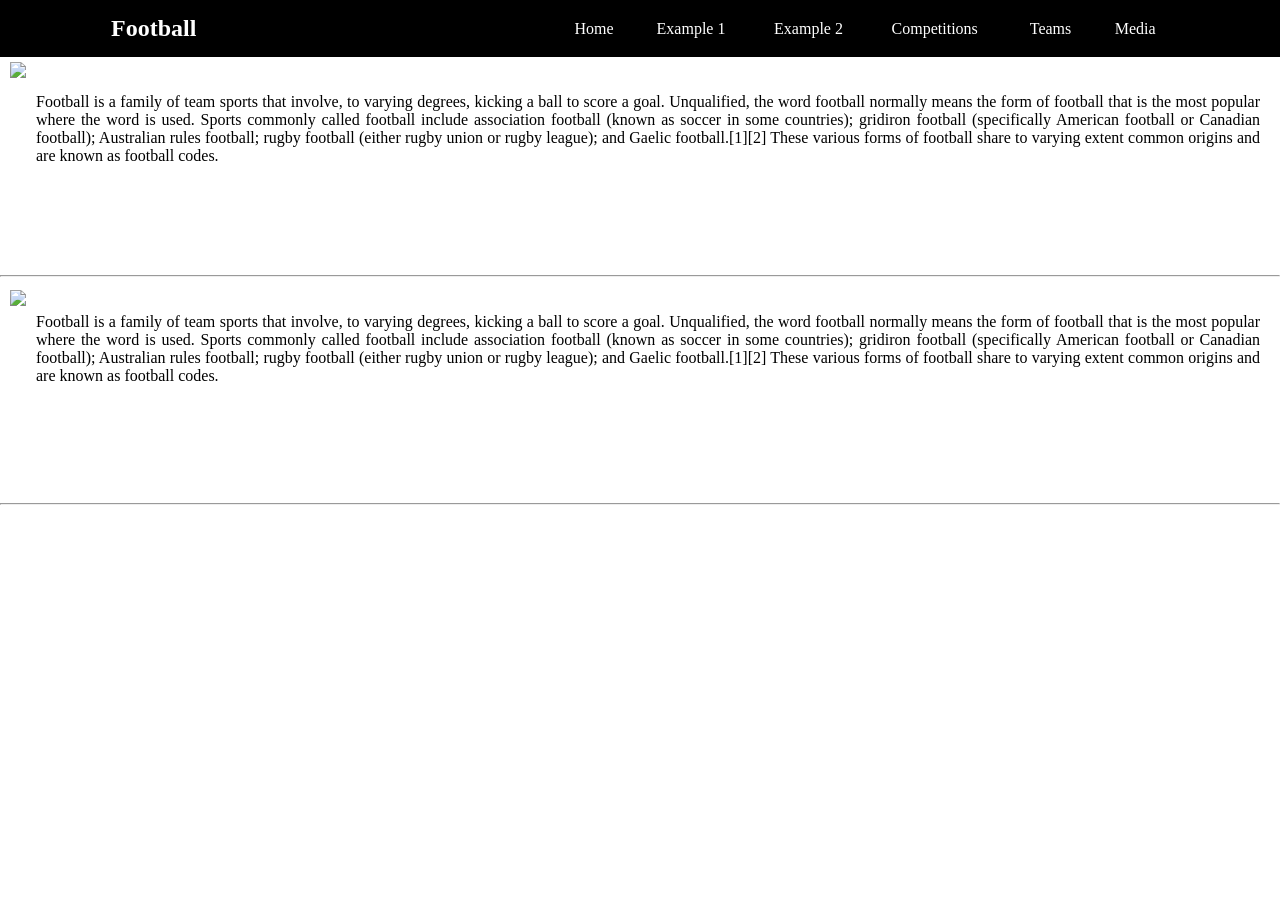
==== eg1.html @ b8b03721 "TEst" ====
<!DOCTYPE html>
<html>
<head>
	<title>411-420 Microproject</title>
    <meta name="viewport" content="width=device-width, initial-scale=1">
    <table border="0" width="100%" cellpadding="0" cellspacing="0" bgcolor="black">
  <tr>
  	 <td>
  	 	<table border="0" width="85%" cellpadding="15" cellspacing="0" align="center">
           <tr>
           	   <td>
           	   	  <font face="Segoe UI" color="WHITE" size="5">
           	       <strong>Football</strong>
           	      </font>
           	   </td>
           	   <td width="30%">&nbsp;</td>
           	   <td><a href style="text-decoration: none;"="#home">
           	   	  <font face="Segoe UI" color="#ffffff" size="3">
           	       Home
           	     </font></a>
           	   </td>
           	   <td><a href="eg1.html" style="text-decoration: none;">
           	   	  	 <font face="Segoe UI" color="#ffffff" size="3">
           	         Example 1
           	        </font></a>
           	    </td>
           	   <td><a href="eg2.html" style="text-decoration: none;">
           	   	<font face="Segoe UI" color="#ffffff" size="3">
           	       Example 2
           	    </font></a>
           	   </td>
           	   <td><a href="#portfolio" style="text-decoration: none;">
           	   	 <font face="Segoe UI" color="#ffffff" size="3">
           	      Competitions
           	  </font></a>
           	  </td>
           	   <td><a href="#team" style="text-decoration: none;">
           	   	<font face="Segoe UI" color="#ffffff" size="3">
           	    Teams
           	    </font></a>
               </td>
           	   <td><a href="#contact" style="text-decoration: none;">
           	   	<font face="Segoe UI" color="#ffffff" size="3">
           	   Media
           	    </font></a>
           	   </td>
           </tr>
  	 	</table>
  	 </td>
  </tr>
    </table>
<style>body, html { height: 100%; margin: 0;}</style>
</head>

<body>
<img src="football.gif" height="200"  align="left" hspace="10" vspace="5"> <! For giving a padding to image (spacing)>
<! Make sure to justify and give padding>
<p align="justify" style="padding: 20px;">Football is a family of team sports that involve, to varying degrees, kicking a ball to score a goal. Unqualified, the word football normally means the form of football that is the most popular where the word is used. Sports commonly called football include association football (known as soccer in some countries); gridiron football (specifically American football or Canadian football); Australian rules football; rugby football (either rugby union or rugby league); and Gaelic football.[1][2] These various forms of football share to varying extent common origins and are known as football codes.</p>
<br clear="left" /> <! For bringing text to left/right of image>
<hr> <! For adding a line>

<img src="football.gif" height="200"  align="left" hspace="10" vspace="5">
<p align="justify" style="padding: 20px;">Football is a family of team sports that involve, to varying degrees, kicking a ball to score a goal. Unqualified, the word football normally means the form of football that is the most popular where the word is used. Sports commonly called football include association football (known as soccer in some countries); gridiron football (specifically American football or Canadian football); Australian rules football; rugby football (either rugby union or rugby league); and Gaelic football.[1][2] These various forms of football share to varying extent common origins and are known as football codes.</p>
<br clear="left" />
<hr>

</body>

</html>
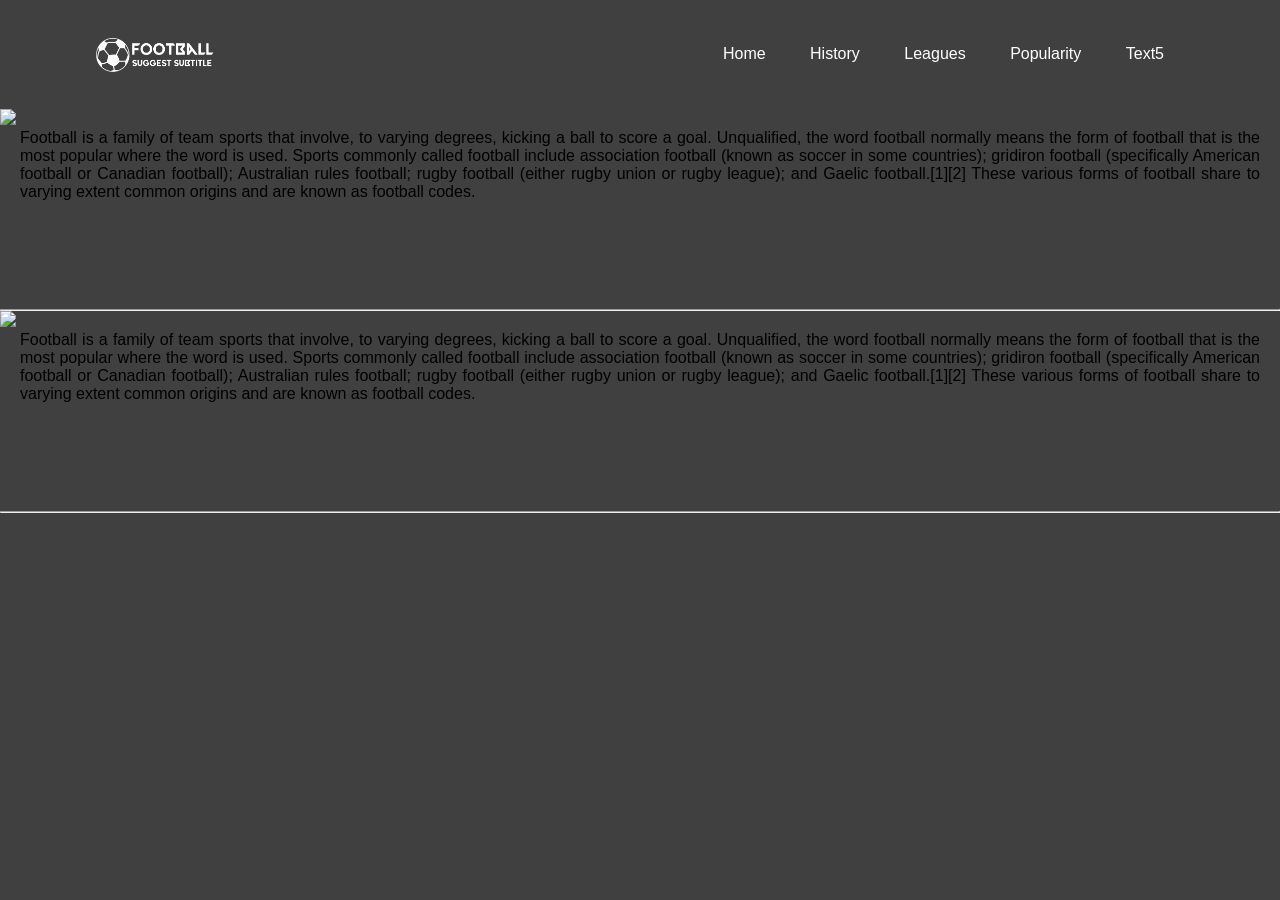
==== commit 49d97d54: "Test4" ====
--- a/eg1.html
+++ b/eg1.html
@@ -3,56 +3,22 @@
 <head>
 	<title>411-420 Microproject</title>
     <meta name="viewport" content="width=device-width, initial-scale=1">
-    <table border="0" width="100%" cellpadding="0" cellspacing="0" bgcolor="black">
-  <tr>
-  	 <td>
-  	 	<table border="0" width="85%" cellpadding="15" cellspacing="0" align="center">
-           <tr>
-           	   <td>
-           	   	  <font face="Segoe UI" color="WHITE" size="5">
-           	       <strong>Football</strong>
-           	      </font>
-           	   </td>
-           	   <td width="30%">&nbsp;</td>
-           	   <td><a href style="text-decoration: none;"="#home">
-           	   	  <font face="Segoe UI" color="#ffffff" size="3">
-           	       Home
-           	     </font></a>
-           	   </td>
-           	   <td><a href="eg1.html" style="text-decoration: none;">
-           	   	  	 <font face="Segoe UI" color="#ffffff" size="3">
-           	         Example 1
-           	        </font></a>
-           	    </td>
-           	   <td><a href="eg2.html" style="text-decoration: none;">
-           	   	<font face="Segoe UI" color="#ffffff" size="3">
-           	       Example 2
-           	    </font></a>
-           	   </td>
-           	   <td><a href="#portfolio" style="text-decoration: none;">
-           	   	 <font face="Segoe UI" color="#ffffff" size="3">
-           	      Competitions
-           	  </font></a>
-           	  </td>
-           	   <td><a href="#team" style="text-decoration: none;">
-           	   	<font face="Segoe UI" color="#ffffff" size="3">
-           	    Teams
-           	    </font></a>
-               </td>
-           	   <td><a href="#contact" style="text-decoration: none;">
-           	   	<font face="Segoe UI" color="#ffffff" size="3">
-           	   Media
-           	    </font></a>
-           	   </td>
-           </tr>
-  	 	</table>
-  	 </td>
-  </tr>
-    </table>
+	<link rel="stylesheet" href="style.css">
 <style>body, html { height: 100%; margin: 0;}</style>
 </head>
 
 <body>
+	<div class="banner">
+	<div class="navbar">
+		<img src="logo.png" class="logo">
+		<ul>
+			<li><a href="index.html">Home</a></li>
+			<li><a href="eg1.html">History</a></li>
+			<li><a href="index.html">Leagues</a></li>
+			<li><a href="index.html">Popularity</a></li>
+			<li><a href="index.html">Text5</a></li>
+		</ul>
+	</div>
 <img src="football.gif" height="200"  align="left" hspace="10" vspace="5"> <! For giving a padding to image (spacing)>
 <! Make sure to justify and give padding>
 <p align="justify" style="padding: 20px;">Football is a family of team sports that involve, to varying degrees, kicking a ball to score a goal. Unqualified, the word football normally means the form of football that is the most popular where the word is used. Sports commonly called football include association football (known as soccer in some countries); gridiron football (specifically American football or Canadian football); Australian rules football; rugby football (either rugby union or rugby league); and Gaelic football.[1][2] These various forms of football share to varying extent common origins and are known as football codes.</p>
--- a/style.css
+++ b/style.css
@@ -0,0 +1,105 @@
+*{
+    margin: 0;
+    padding: 0;
+    font-family: sans-serif;
+}
+
+.banner{
+    width: 100%;
+    height: 100vh;
+    background-image: linear-gradient(rgba(0,0,0,0.75),rgba(0,0,0,0.75)),url(football.gif);
+    background-size: cover;
+    background-position: center;
+}
+
+.navbar{
+    width: 85%;
+    margin: auto;
+    padding: 35px 0;
+    display: flex;
+    align-items: center;
+    justify-content: space-between;
+}
+
+.logo{
+    width: 120px;
+    cursor: pointer;
+}
+.navbar ul li{
+    list-style: none;
+    display: inline-block;
+    margin: 0 20px;
+    position: relative;
+}
+.navbar ul li a{
+    text-decoration: none;
+    color: #fff;
+}
+.navbar ul li::after{
+    content: '';
+    height: 2px;
+    width: 0;
+    background: #009688;
+    position: absolute;
+    left: 0;
+    bottom: -5px;
+    transition: 0.5s;
+
+}
+.navbar ul li:hover::after{
+    width: 100%;
+
+}
+.content{
+    width: 100%;
+    position: absolute;
+    top: 50%;
+   transform: translateY(-50%);
+    text-align: center;
+    color: #fff;
+
+}
+.content h1{
+    font-size: 70px;
+    margin-top: 80px;
+}
+.content p{
+    margin: 20px auto;
+    font-weight: 100;
+    line-height: 25px;
+}
+button{
+    width: 200px;
+    padding: 15px 0;
+    text-align: center;
+    margin: 20px 10px;
+    border-radius: 25px;
+    font-weight: bold;
+    border: 2px solid #009688;
+    background: transparent;
+    color: white;
+    cursor: pointer;
+    position: relative;
+    overflow: hidden;
+}
+
+span{
+    background: #009688;
+    height: 100%;
+    width: 0;
+    border-radius: 25px;
+    position: absolute;
+    left: 0;
+    bottom: 0;
+    z-index: -1;
+    transition: 0.5s;
+}
+
+button:hover span{
+    width: 100%;
+
+}
+button:hover{
+    border: none;
+    
+}
